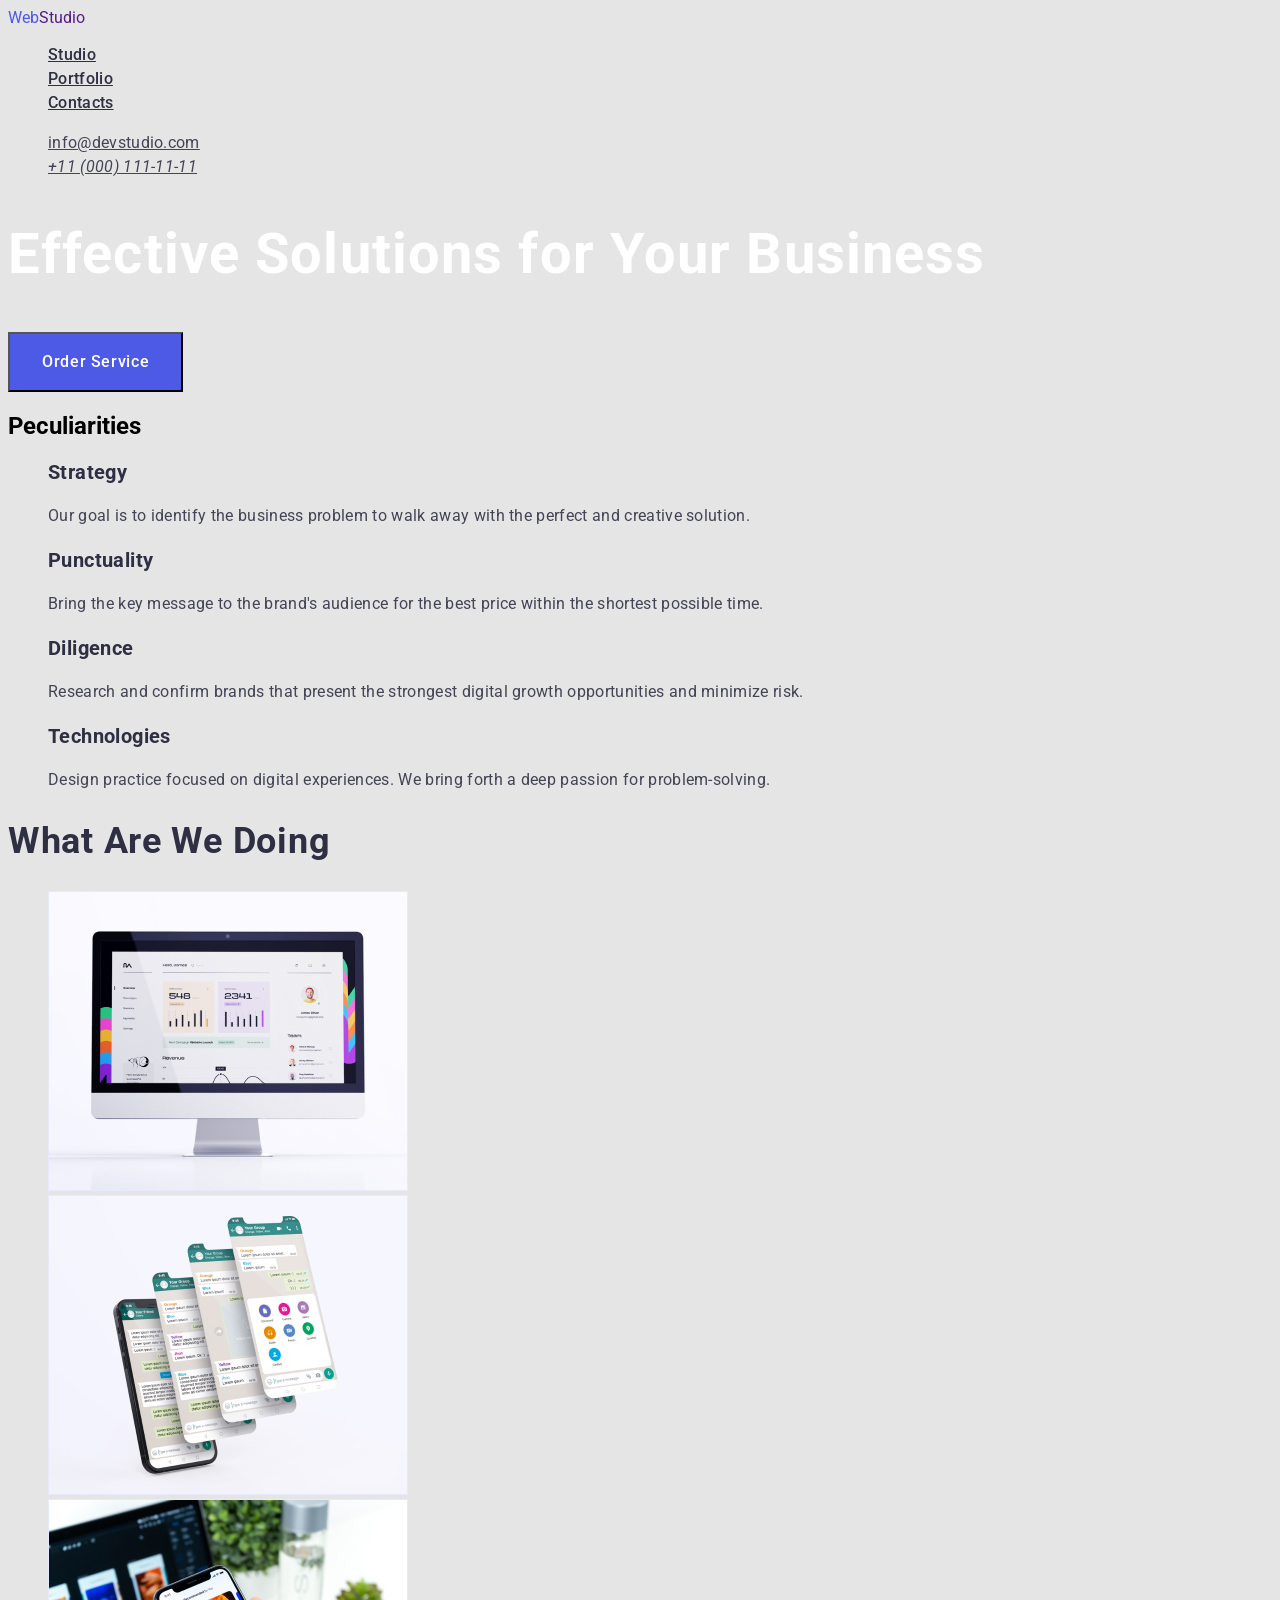
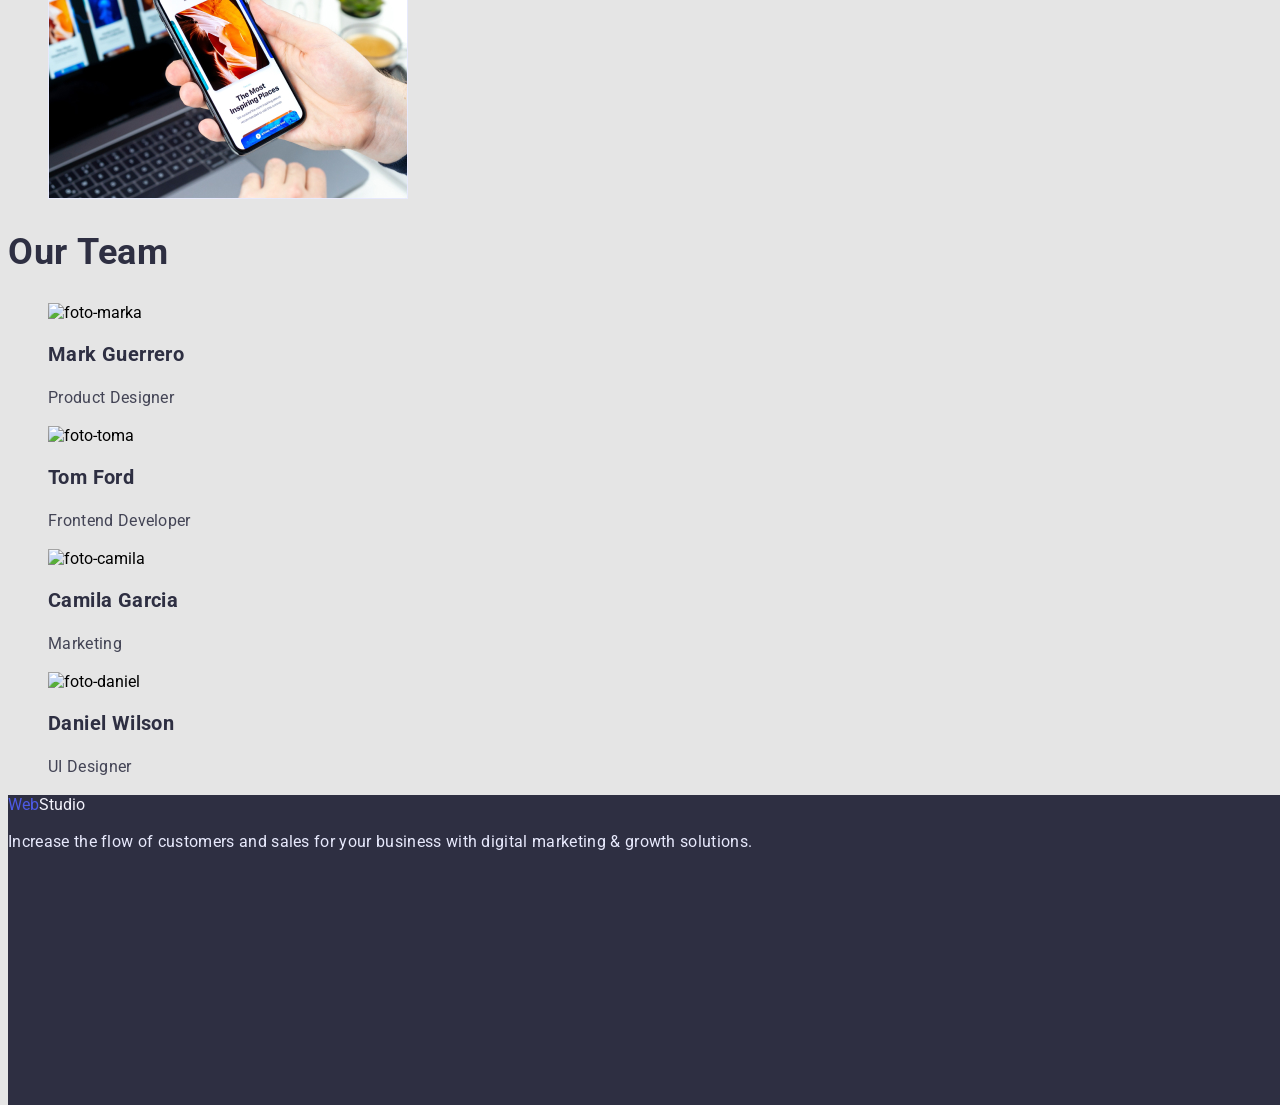
==== index.html @ e4cb4fcd "Update index.html" ====
<!DOCTYPE html>
<html lang="en">
<head>
    <meta charset="UTF-8">
    <meta http-equiv="X-UA-Compatible" content="IE=edge">
    <meta name="viewport" content="width=device-width, initial-scale=1.0">
    <title>WebStudio</title>
    <link rel="preconnect" href="https://fonts.googleapis.com">
<link rel="preconnect" href="https://fonts.gstatic.com" crossorigin>
<link href="https://fonts.googleapis.com/css2?family=Raleway:wght@800&family=Roboto:wght@400;500;700;900&display=swap"
 rel="stylesheet">

<link rel="stylesheet" href="./css/styles.css">
</head>
<body>
  <header class="header">
    <nav class="header-novigation">
        <!--Logo-->
    <a class="header-logo" href="./index.html"></a>
    <a href=""class="heder-logo link"><span class="logo-accent">Web</span>Studio</a>
    <ul class="header-list list">
        <li><a class="header-link" href="">Studio</a></li>
        <li><a class="header-link" href="./portfolio.html">Portfolio</a></li>
        <li><a class="header-link" href="">Contacts</a></li>
    </ul>
    </nav>
    <!--contacts-->
    <address>
    <ul class="header-contacts list">
        <li><a class="header-adress" href="mailto:info@devstudio.com">info@devstudio.com</a></li>
        <li><a class="header-tel" href="tel:+110001111111">+11 (000) 111-11-11</a></li>
    </ul>
</address>
  </header> 
  
  <main>
  <!--sections 1-->

  <section>
    <h1 class="commercial">Effective Solutions for Your Business</h1>
    <button class="btn" type="button">Order Service</button>

    </section>

<!--section 2-->
<section>
   <h2>Peculiarities</h2>
    
        <ul class="peculiarities-list list">
            <li class="peculiarities-item">
                
            <h3 class="peculiarities-subtitle subtitle">Strategy</h3> 
            <p class="peculiarities-text text">Our goal is to identify the business
                problem to walk away with the perfect and creative solution. </p> 
             </li>
             <li class="peculiarities-item">
                <h3 class="peculiarities-subtitle subtitle">Punctuality</h3>
                <p class="peculiarities-text text">Bring the key message to the brand's audience for the best price within the shortest possible time.</p>
             </li>
             <li class="peculiarities-item">
                <h3 class="peculiarities-subtitle subtitle">Diligence</h3>
                <p class="peculiarities-text text">Research and confirm brands that present the strongest digital growth opportunities and minimize risk.</p>
             </li>
             <li class="peculiarities-item">
                <h3 class="peculiarities-subtitle subtitle">Technologies</h3>
                <p class="peculiarities-text text">Design practice focused on digital experiences. We bring forth a deep passion for problem-solving.</p>
             </li>
        
        </ul>
</section>

<!--section 3-->

<section class="boing">
    <h2 class="boing-subtitle name">What are we doing</h2>
    <ul class="boing-list list">
        <li class="boind-item">
            <img src="./images/img_1.jpg" alt="noutbuk"width="360">
        </li>
        <li class="boind-item">
            <img src="./images/img_2.jpg" alt="telefone"width="360">
        </li>
        <li class="boind-item">
            <img src="./images/img_3.jpg" alt="technics"width="360">
        </li>
    </ul>
</section>

<!--section 4-->

<section class="team">
    <h2 class="team-subtitle name">Our Team</h2>
    <ul class="team-list list">
        <li class="team-item">
            <img class="team-foto" src="./images/img_4.jpg" alt="foto-marka"width="264">
            <h3 class="team-surname subtitle">Mark Guerrero</h3>
            <p class="team-text text">Product Designer</p>
        </li>
        <li class="team-item">
            <img class="team-foto" src="./images/img_5.jpg" alt="foto-toma"width="264">
            <h3 class="team-surname subtitle">Tom Ford</h3>
            <p class="team-text text">Frontend Developer</p>
        </li>
        <li class="team-item">
            <img class="team-foto" src="./images/img_6.jpg" alt="foto-camila"width="264">
            <h3 class="team-surname subtitle">Camila Garcia</h3>
            <p class="team-text text">Marketing</p>
        </li>
        <li class="team-item">
            <img class="team-foto" src="./images/img_7.jpg" alt="foto-daniel"width="264">
            <h3 class="team-surname subtitle">Daniel Wilson</h3>
            <p class="team-text text">UI Designer</p>
        </li>
    </ul>
</section>

</main>

<footer class="footer">

    <a class="footer-logo" href="./index.html"></a>
        <a href=""class="footer-logo link"><span class="logo-accent">Web</span>Studio</a>
    <p class="footer-text text">Increase the flow of customers and sales for your business with digital marketing & growth solutions.
    </p>

</footer>
</body>
</html>
---- css/styles.css ----
:root{
    --main-subtitle-color: #2E2F42;
    --main-btn-color:#ffffff;
    --main-text-color:#434455;
}

body {
  font-family: "Raleway", sans-serif;
  font-family: "Roboto", sans-serif;
  background: #E5E5E5;
}
.text{
    font-size: 16px;
    line-height: 1.5;
    /* or 150% */
    letter-spacing: 0.02em;
}
.subtitle{
    font-size: 20px;
    line-height: 1.2;
    letter-spacing: 0.02em;
}
.name{
    font-size: 36px;
    line-height: 1.11;
    letter-spacing: 0.02em;
    text-transform: capitalize;  
}

/*----------------------------------------------------------HEADER-------------*/
.header {
}
.header-novigation {
}

.header-logo {
display: flex;
flex-direction: row;
align-items: flex-start;
padding: 0px;
}
.header-logo{
    color: #2E2F42;
}
.logo-accent{
    color: #4D5AE5;
}
.link{
    text-decoration: none;
}



.header-list .header-link 
{
    font-weight: 500;
    font-size: 16px;
    line-height: 1.5;
    /* identical to box height, or 150% */
    letter-spacing: 0.02em;
    /* NAVY BLUE */
    color: #2E2F42;
}
.header-list .header-link:hover,
.header-list .header-link:focus {color:#404BBF;}
.list{
    list-style: none;
}

.header-contacts {
}

.header-adress {
font-family: 'Roboto';
font-style: normal;
font-weight: 400;
font-size: 16px;
line-height: 1.5;
/* identical to box height, or 150% */
letter-spacing: 0.02em;
/* SLATE */
color: #434455;
}
.header-adress:is(:hover,:focus)
{
    color: #404BBF;
}

.header-tel {
font-weight: 400;
font-size: 16px;
line-height: 1.5;
/* identical to box height, or 150% */
letter-spacing: 0.02em;
/* SLATE */
color: #434455;
}
/*--------------------------------COMMERCIAL------------------------------*/
.commercial {

font-size: 56px;
line-height: 1.07;
/* or 107% */

letter-spacing: 0.02em;
color:#ffffff;
}


.btn {
    display: flex;
    flex-direction: row;
    align-items: flex-start;
    padding: 16px 32px;
    gap: 10px;
    
   

background: #4D5AE5;

font-family: 'Roboto';
font-style: normal;
font-weight: 500;
font-size: 16px;
line-height: 24px;
/* identical to box height, or 150% */

display: flex;
align-items: center;
letter-spacing: 0.04em;

color:var(--main-btn-color);
}
.btn:is(:hover,:focus)
{
    background: #404BBF;
}

.btn {
    cursor:pointer
}   



/*------------------------------PECULISRITIES--------------------*/
.peculiarities-list {
}
.peculiarities-item {
    
}
.peculiarities-subtitle {
color:var(--main-subtitle-color);
}

.peculiarities-text {
color:var(--main-text-color);
}
/*------------------------------------------BOING-----------------------*/
.boing{

}

.boing-subtitle {
color:var(--main-subtitle-color);
}

.boing-list {
}
.boind-item {
}
/*--------------------------------------------------TEAM---------------------------*/
.team{

}
.team-subtitle {
color:var(--main-subtitle-color);
}

.team-list {
}
.team-item {
}

.team-foto {
}

.team-surname {
color:var(--main-subtitle-color);
}

.team-text {
color:var(--main-text-color);
}
/*---------------------------------------------------FOOTER-----------------------*/
.footer {
position: absolute;
width: 1440px;
height: 310px;
background-color: #2E2F42;
}

.footer-logo {
display: flex;
flex-direction: row;
align-items: flex-start;
padding: 0px;
}
.footer-text {
    color:#E7E9FC;
}
.footer-logo{
    color: #F4F4FD; 
}
.logo-accent{
    color: #4D5AE5;  
}
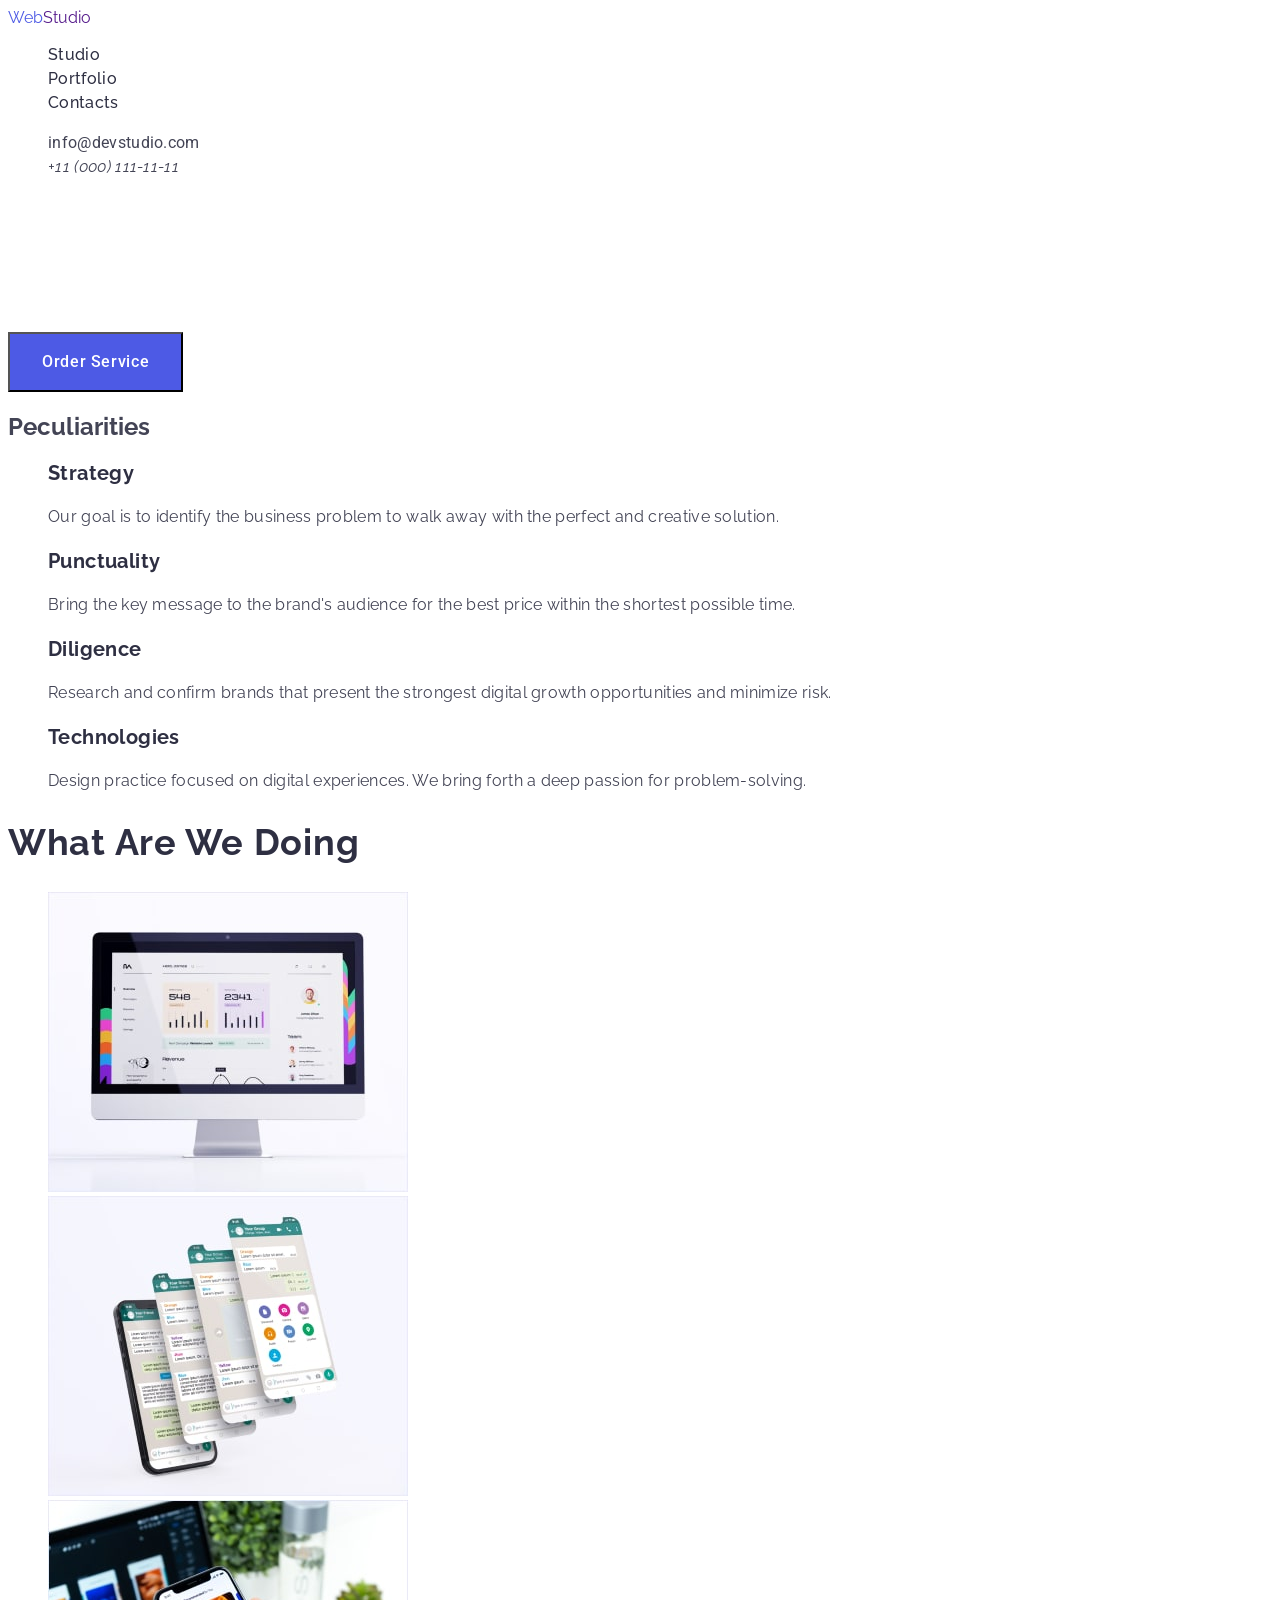
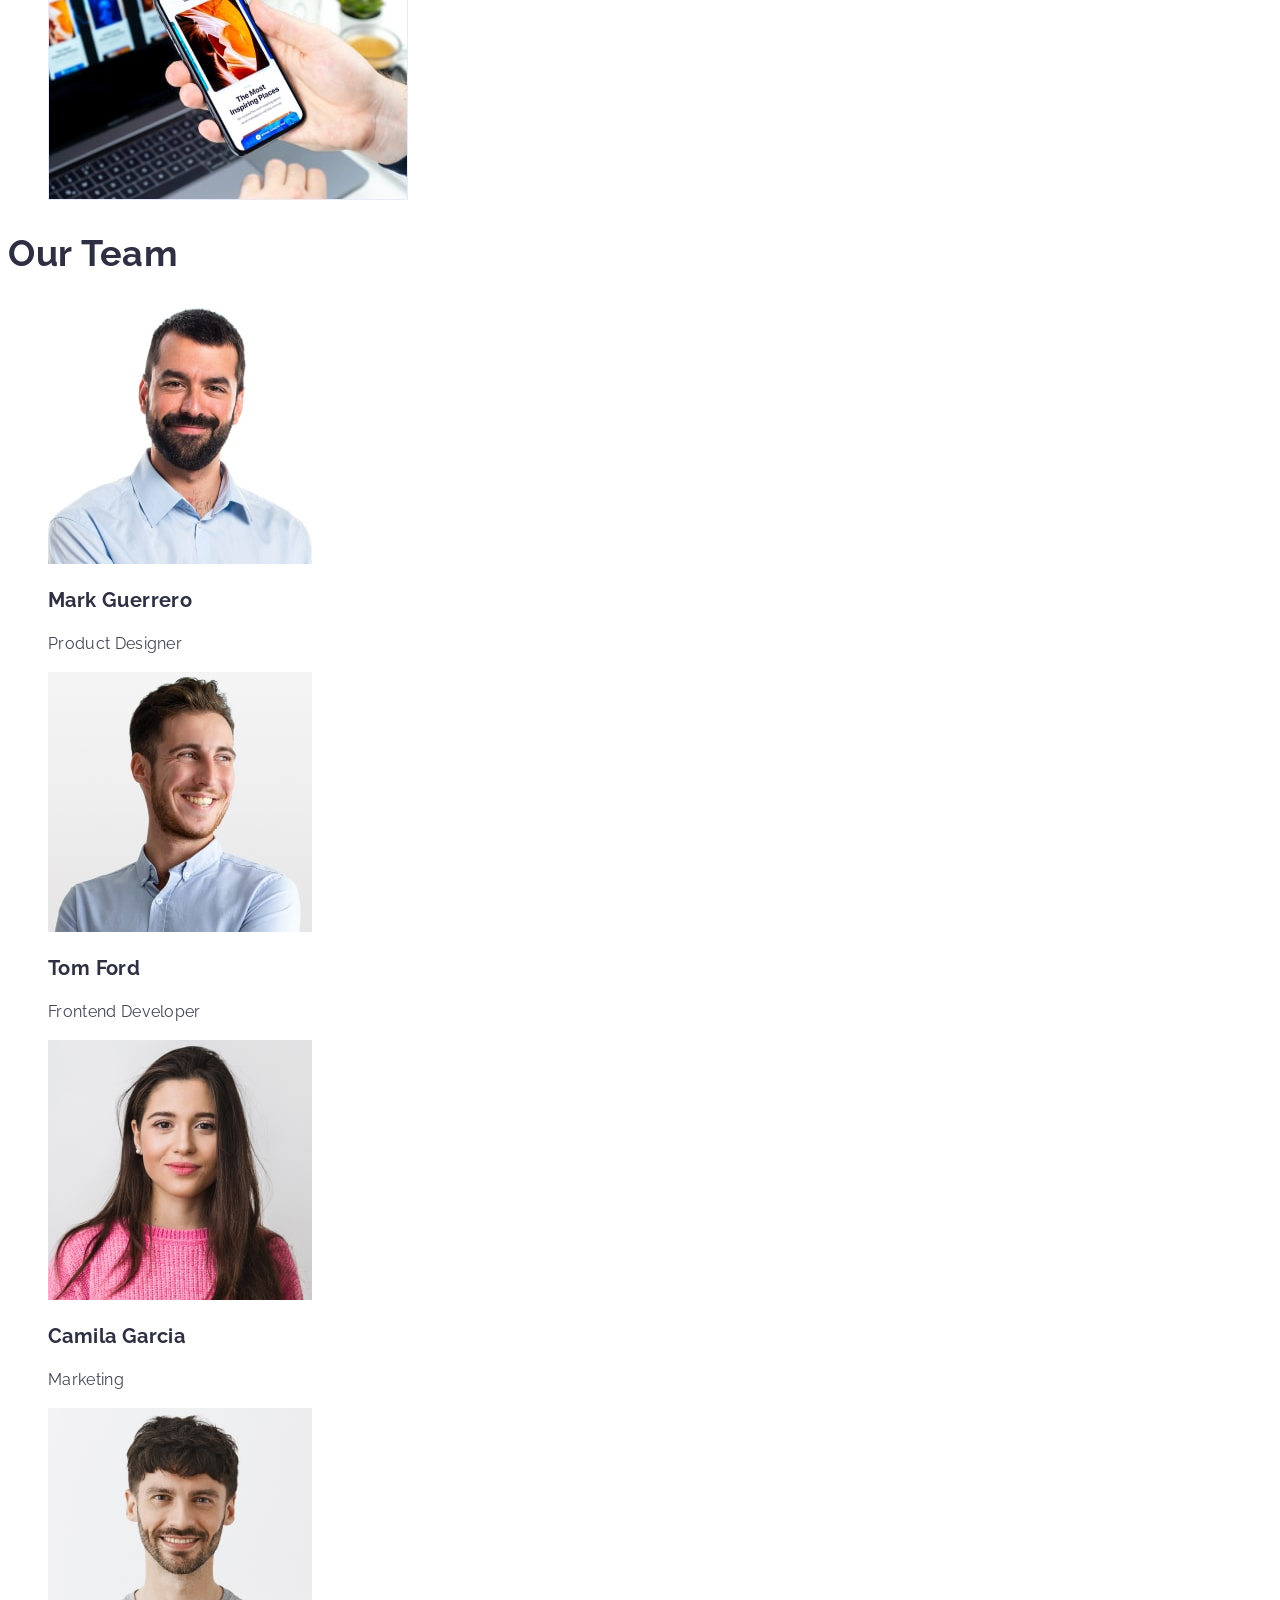
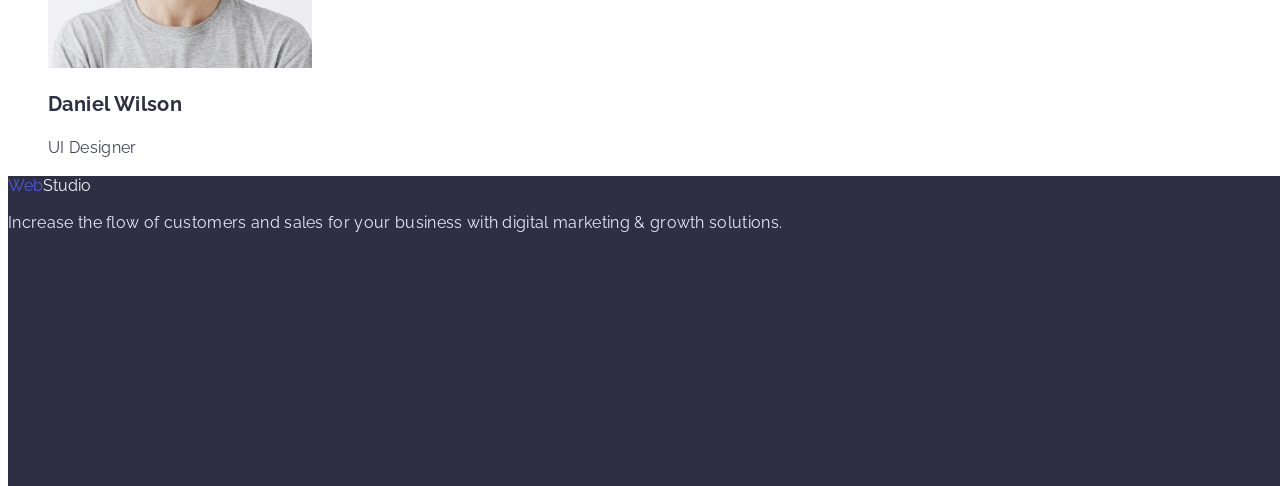
==== commit 16efbef9: "оптимизация" ====
--- a/index.html
+++ b/index.html
@@ -16,19 +16,18 @@
   <header class="header">
     <nav class="header-novigation">
         <!--Logo-->
-    <a class="header-logo" href="./index.html"></a>
     <a href=""class="heder-logo link"><span class="logo-accent">Web</span>Studio</a>
     <ul class="header-list list">
-        <li><a class="header-link" href="">Studio</a></li>
-        <li><a class="header-link" href="./portfolio.html">Portfolio</a></li>
-        <li><a class="header-link" href="">Contacts</a></li>
+        <li><a class="header-link link" href="">Studio</a></li>
+        <li><a class="header-link link" href="./portfolio.html">Portfolio</a></li>
+        <li><a class="header-link link" href="">Contacts</a></li>
     </ul>
     </nav>
     <!--contacts-->
     <address>
     <ul class="header-contacts list">
-        <li><a class="header-adress" href="mailto:info@devstudio.com">info@devstudio.com</a></li>
-        <li><a class="header-tel" href="tel:+110001111111">+11 (000) 111-11-11</a></li>
+        <li><a class="header-adress link" href="mailto:info@devstudio.com">info@devstudio.com</a></li>
+        <li><a class="header-tel link" href="tel:+110001111111">+11 (000) 111-11-11</a></li>
     </ul>
 </address>
   </header> 
@@ -117,8 +116,6 @@
 </main>
 
 <footer class="footer">
-
-    <a class="footer-logo" href="./index.html"></a>
         <a href=""class="footer-logo link"><span class="logo-accent">Web</span>Studio</a>
     <p class="footer-text text">Increase the flow of customers and sales for your business with digital marketing & growth solutions.
     </p>
--- a/css/styles.css
+++ b/css/styles.css
@@ -6,9 +6,10 @@
 }
 
 body {
-  font-family: "Raleway", sans-serif;
-  font-family: "Roboto", sans-serif;
-  background: #E5E5E5;
+  font-family: "Raleway","Roboto", sans-serif;
+  background: #ffffff;
+  color: #434455;
+  font-size: 16px;
 }
 .text{
     font-size: 16px;
@@ -35,6 +36,10 @@
 }
 
 .header-logo {
+font-weight: 800;
+font-size: 18px;
+line-height: 13.3;
+/* identical to box height, or 133% */
 display: flex;
 flex-direction: row;
 align-items: flex-start;
@@ -115,7 +120,6 @@
     padding: 16px 32px;
     gap: 10px;
     
-   
 
 background: #4D5AE5;
 
@@ -123,7 +127,7 @@
 font-style: normal;
 font-weight: 500;
 font-size: 16px;
-line-height: 24px;
+line-height: 1.5;
 /* identical to box height, or 150% */
 
 display: flex;
@@ -215,3 +219,46 @@
 .logo-accent{
     color: #4D5AE5;  
 }
+/*----------------------------------------Portfolio----------------------*/
+
+.gallery-filter {
+}
+.list {
+}
+.filter-item{
+
+}
+.filter-btn {
+    display: flex;
+    flex-direction: row;
+    padding: 12px 24px;
+    background: #F4F4FD;
+    
+    
+    font-size: 16px;
+    line-height: 1.5;
+    /* identical to box height, or 150% */
+    
+    display: flex;
+    align-items: center;
+    text-align: center;
+    letter-spacing: 0.04em;
+    
+    /* IRIS */
+    color: #4D5AE5; 
+}
+.is-active {
+    background: #404BBF;
+    color: #FFFFFF;
+}
+
+.gallery-list {
+}
+.gallery-item {
+}
+.gallery-subtitle {
+color: var(--main-subtitle-color);
+}
+.gallery-text {
+color: var(--main-text-color);
+}
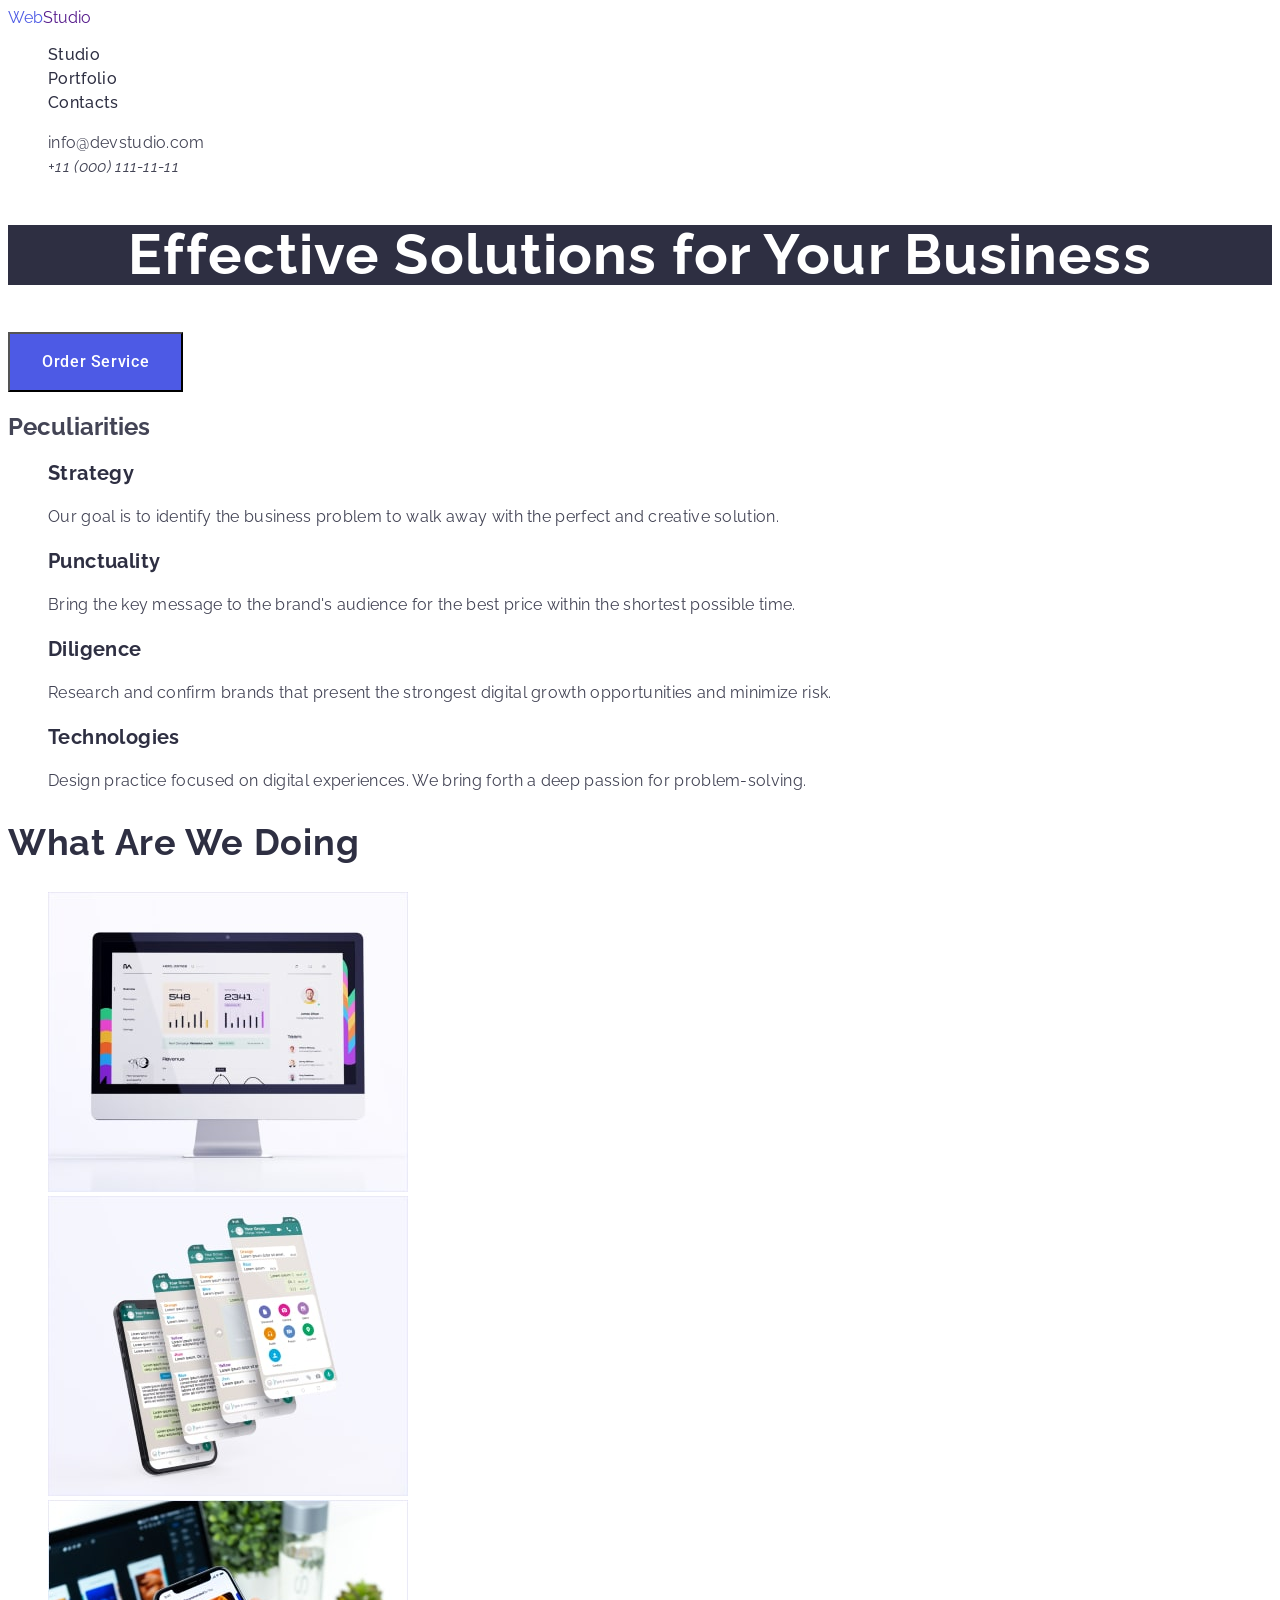
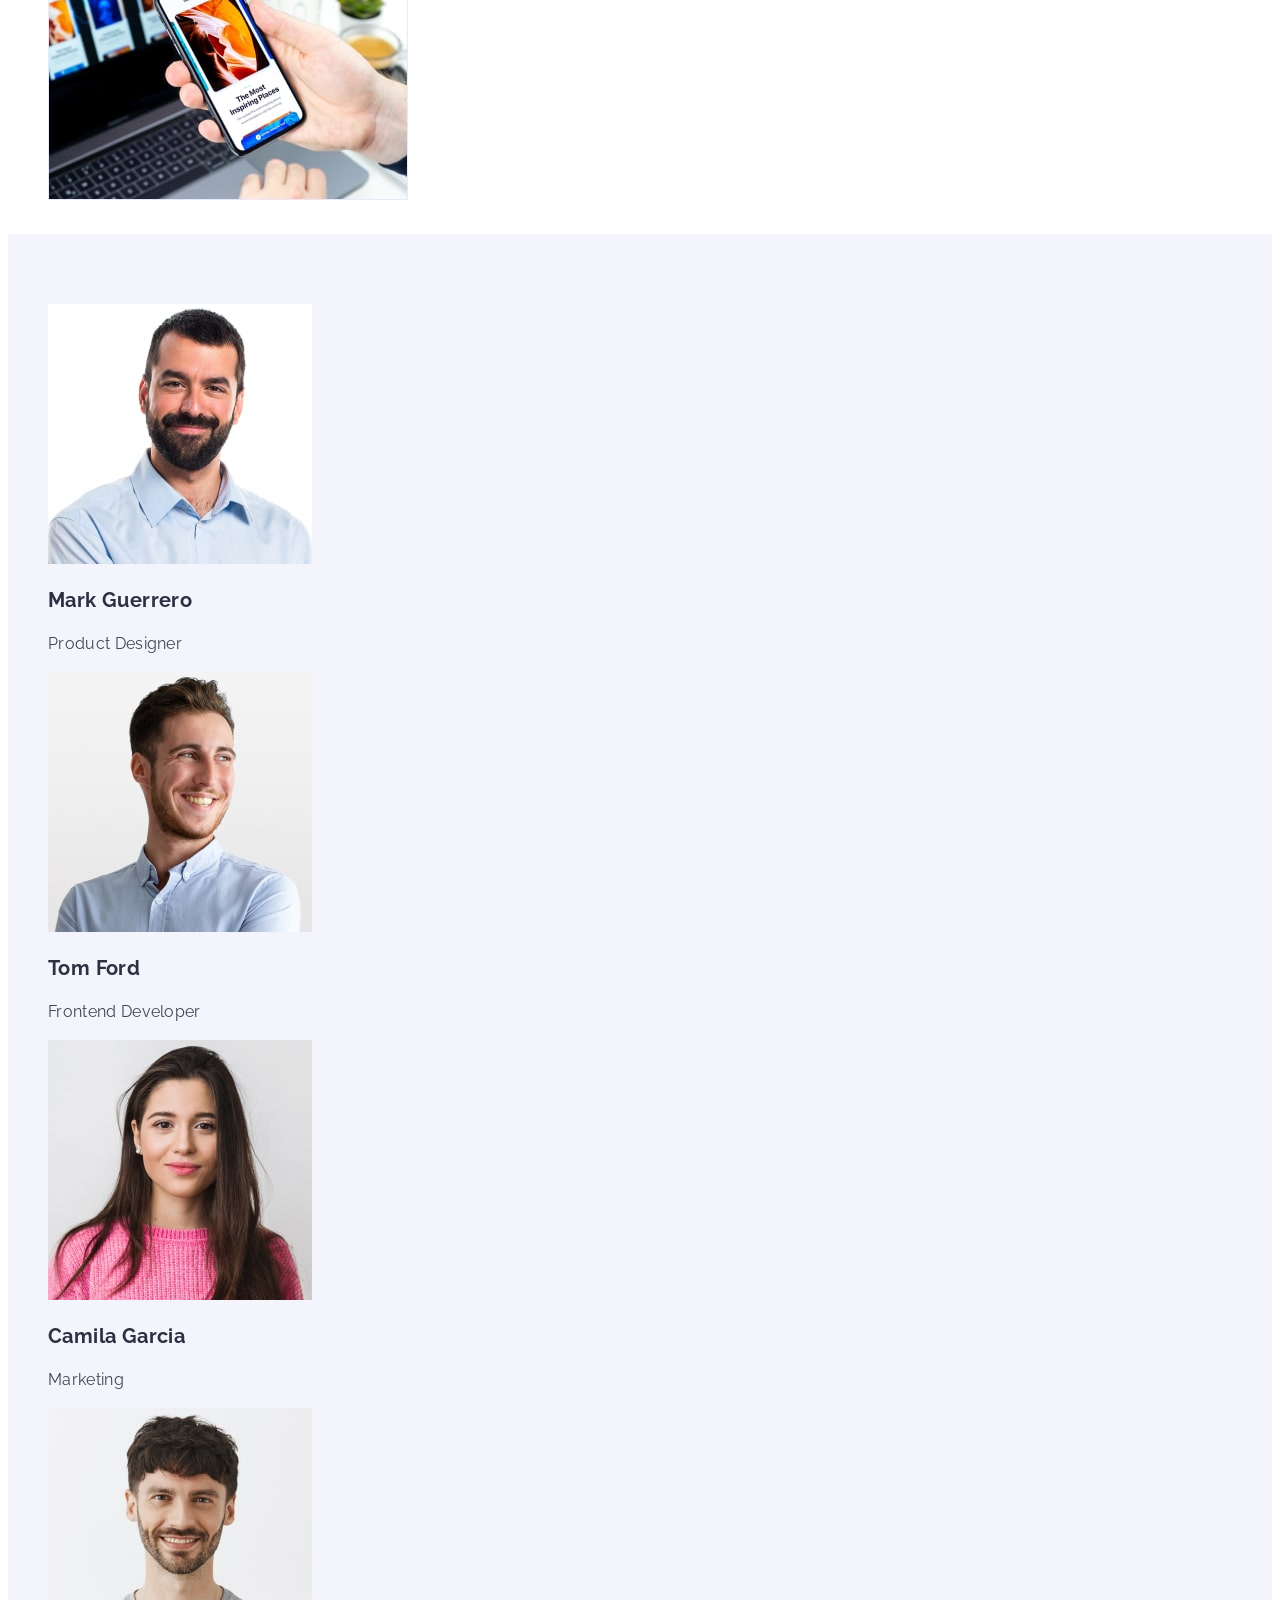
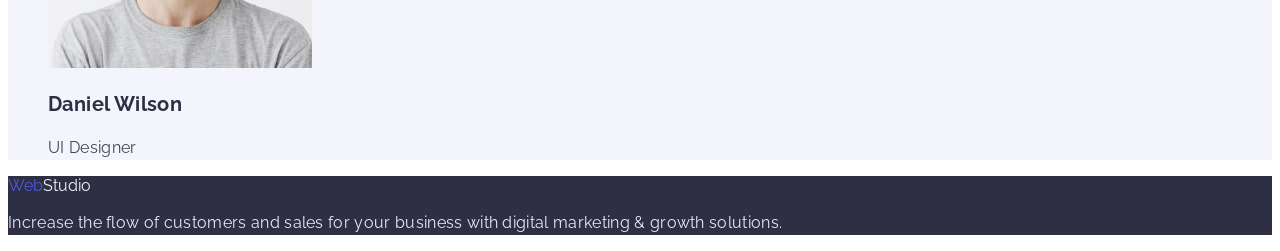
==== commit 4341c5bd: "color" ====
--- a/index.html
+++ b/index.html
@@ -17,7 +17,7 @@
     <nav class="header-novigation">
         <!--Logo-->
     <a href=""class="heder-logo link"><span class="logo-accent">Web</span>Studio</a>
-    <ul class="header-list list">
+    <ul class="header-list list ">
         <li><a class="header-link link" href="">Studio</a></li>
         <li><a class="header-link link" href="./portfolio.html">Portfolio</a></li>
         <li><a class="header-link link" href="">Contacts</a></li>
@@ -119,6 +119,7 @@
         <a href=""class="footer-logo link"><span class="logo-accent">Web</span>Studio</a>
     <p class="footer-text text">Increase the flow of customers and sales for your business with digital marketing & growth solutions.
     </p>
+    
 
 </footer>
 </body>
--- a/css/styles.css
+++ b/css/styles.css
@@ -3,6 +3,13 @@
     --main-subtitle-color: #2E2F42;
     --main-btn-color:#ffffff;
     --main-text-color:#434455;
+    --main-background-color:#2E2F42;
+    --main-accent-color:#4D5AE5;
+    --main-focus-color:#404BBF;
+    --main-advertising-color:#ffffff;
+    --second-logo-color:#F4F4FD;
+    --second-text-color:#E7E9FC;
+
 }
 
 body {
@@ -46,10 +53,10 @@
 padding: 0px;
 }
 .header-logo{
-    color: #2E2F42;
+    color:var(--main-subtitle-color);
 }
 .logo-accent{
-    color: #4D5AE5;
+    color:var(--main-accent-color);
 }
 .link{
     text-decoration: none;
@@ -60,15 +67,17 @@
 .header-list .header-link 
 {
     font-weight: 500;
-    font-size: 16px;
     line-height: 1.5;
     /* identical to box height, or 150% */
     letter-spacing: 0.02em;
     /* NAVY BLUE */
-    color: #2E2F42;
+    color:var(--main-subtitle-color);
 }
 .header-list .header-link:hover,
-.header-list .header-link:focus {color:#404BBF;}
+.header-list .header-link:focus 
+{
+    color:var( --main-focus-color);
+}
 .list{
     list-style: none;
 }
@@ -77,65 +86,54 @@
 }
 
 .header-adress {
-font-family: 'Roboto';
 font-style: normal;
-font-weight: 400;
-font-size: 16px;
 line-height: 1.5;
 /* identical to box height, or 150% */
 letter-spacing: 0.02em;
 /* SLATE */
-color: #434455;
+color:var(--main-text-color);
 }
 .header-adress:is(:hover,:focus)
 {
-    color: #404BBF;
+    color:var( --main-focus-color);
 }
 
 .header-tel {
 font-weight: 400;
-font-size: 16px;
 line-height: 1.5;
 /* identical to box height, or 150% */
 letter-spacing: 0.02em;
 /* SLATE */
-color: #434455;
+color:var(--main-text-color);
 }
 /*--------------------------------COMMERCIAL------------------------------*/
 .commercial {
-
-font-size: 56px;
-line-height: 1.07;
-/* or 107% */
-
-letter-spacing: 0.02em;
-color:#ffffff;
+    font-style: normal;
+    font-weight: 700;
+    font-size: 56px;
+    line-height: 1.07;
+    /* or 107% */
+    text-align: center;
+    letter-spacing: 0.02em;
+ 
+   
+    background-color : var(--main-background-color);
+    color: #ffffff;
 }
 
 
 .btn {
-    display: flex;
-    flex-direction: row;
-    align-items: flex-start;
-    padding: 16px 32px;
-    gap: 10px;
-    
-
-background: #4D5AE5;
-
-font-family: 'Roboto';
-font-style: normal;
-font-weight: 500;
-font-size: 16px;
-line-height: 1.5;
-/* identical to box height, or 150% */
-
-display: flex;
-align-items: center;
-letter-spacing: 0.04em;
-
-color:var(--main-btn-color);
-}
+    padding: 16px 32px;   
+    background: #4D5AE5;
+
+    font-family: 'Roboto',sans-serif;
+    font-weight: 500;
+    font-size: 16px;
+    line-height: 1.5;
+    /* identical to box height, or 150% */
+    letter-spacing: 0.04em;
+    color:var(--main-btn-color);
+    }
 .btn:is(:hover,:focus)
 {
     background: #404BBF;
@@ -175,10 +173,10 @@
 }
 /*--------------------------------------------------TEAM---------------------------*/
 .team{
-
+    background: #F4F4FD;
 }
 .team-subtitle {
-color:var(--main-subtitle-color);
+color:#F4F4FD;
 }
 
 .team-list {
@@ -198,10 +196,7 @@
 }
 /*---------------------------------------------------FOOTER-----------------------*/
 .footer {
-position: absolute;
-width: 1440px;
-height: 310px;
-background-color: #2E2F42;
+background-color: var(--main-background-color);
 }
 
 .footer-logo {
@@ -211,13 +206,13 @@
 padding: 0px;
 }
 .footer-text {
-    color:#E7E9FC;
+    color:var(--second-text-color);
 }
 .footer-logo{
-    color: #F4F4FD; 
+    color:var(--second-logo-color); 
 }
 .logo-accent{
-    color: #4D5AE5;  
+    color:var( --main-accent-color);  
 }
 /*----------------------------------------Portfolio----------------------*/
 
@@ -248,8 +243,8 @@
     color: #4D5AE5; 
 }
 .is-active {
-    background: #404BBF;
-    color: #FFFFFF;
+    background:#404BBF;
+    color:var(--main-btn-color);
 }
 
 .gallery-list {
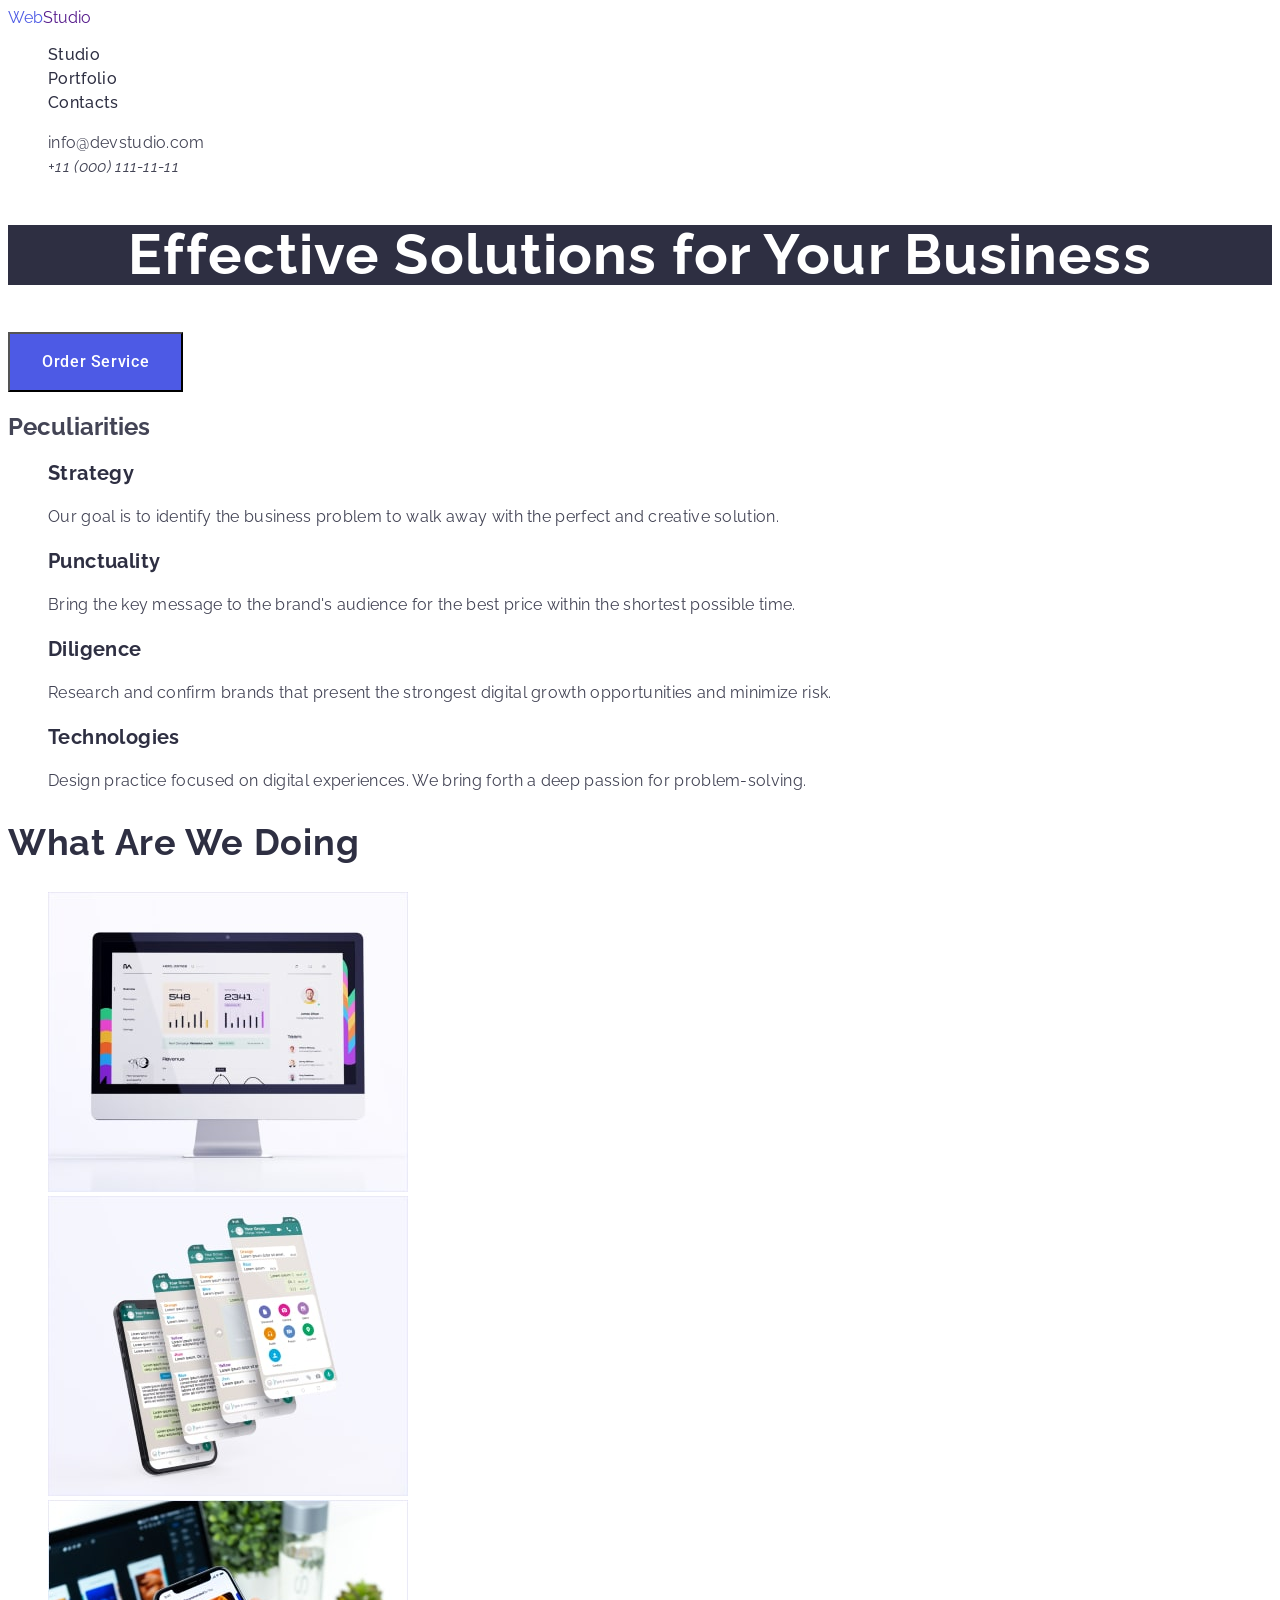
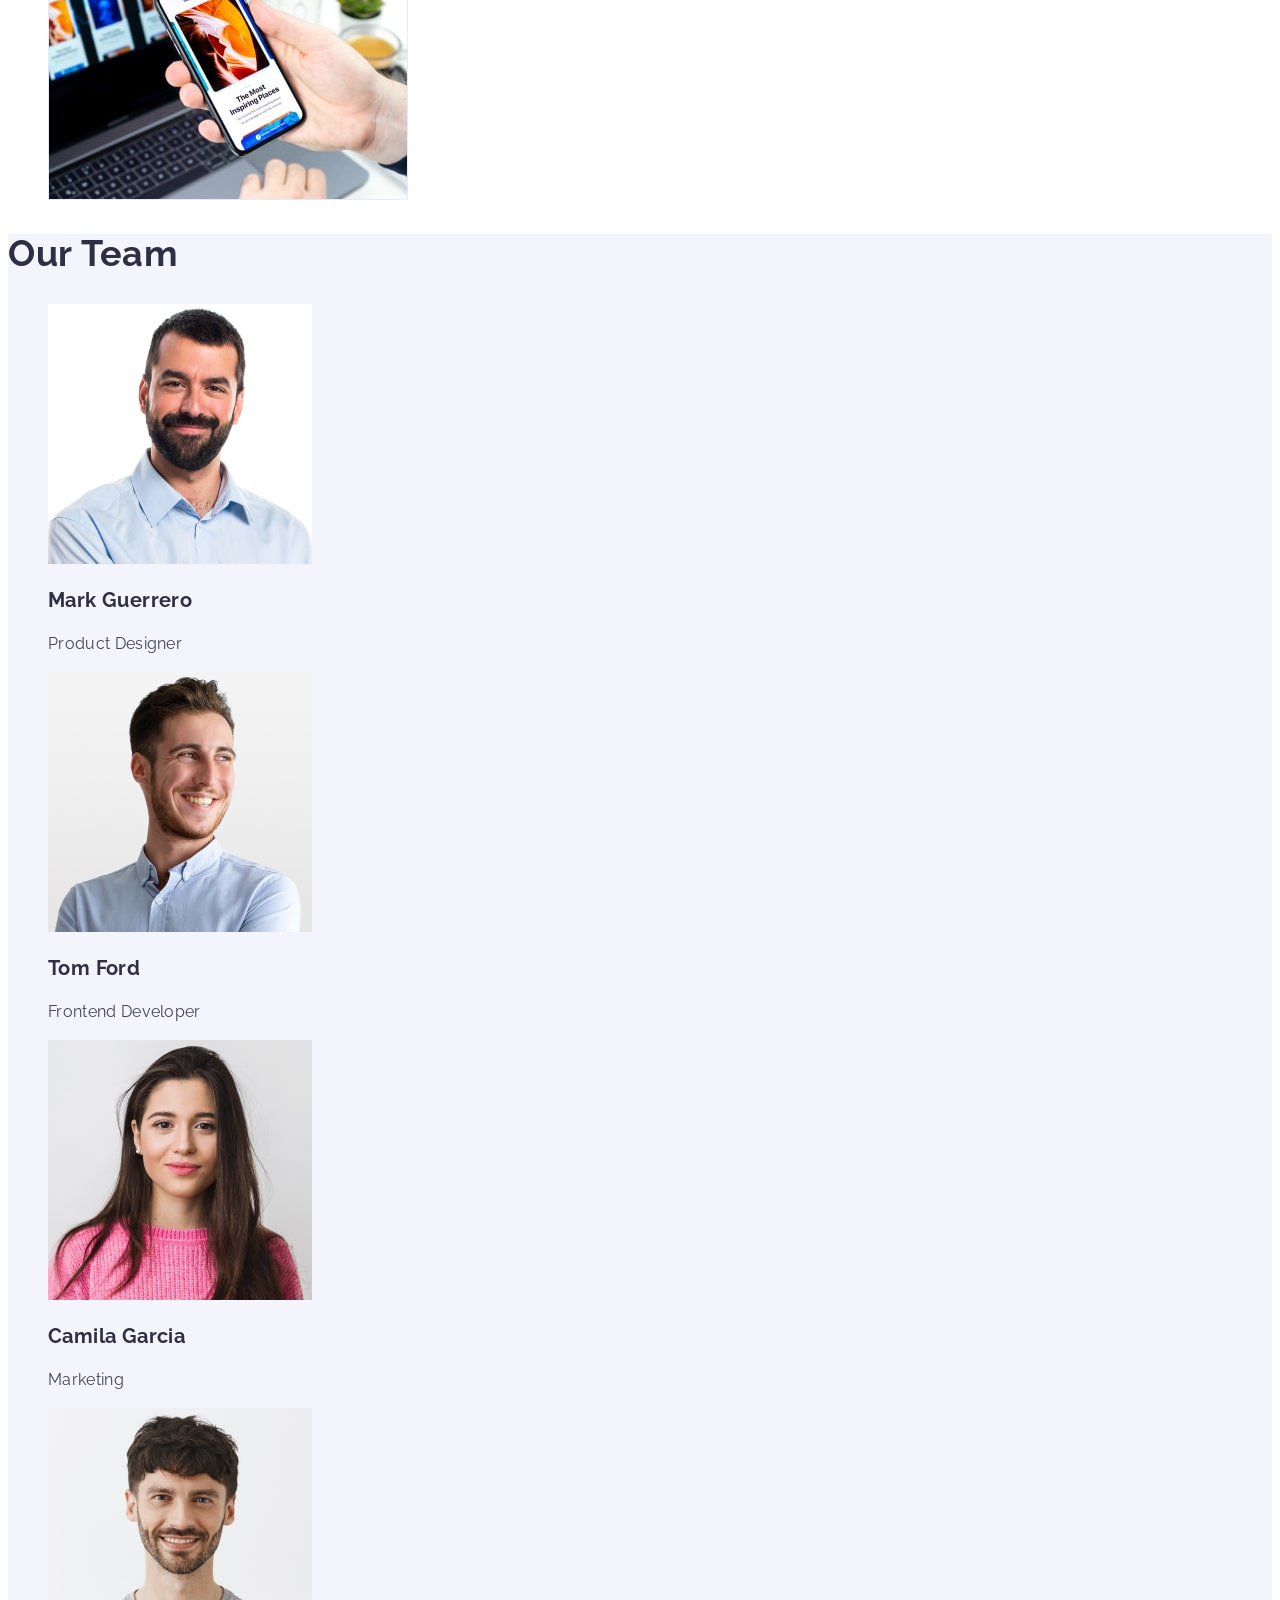
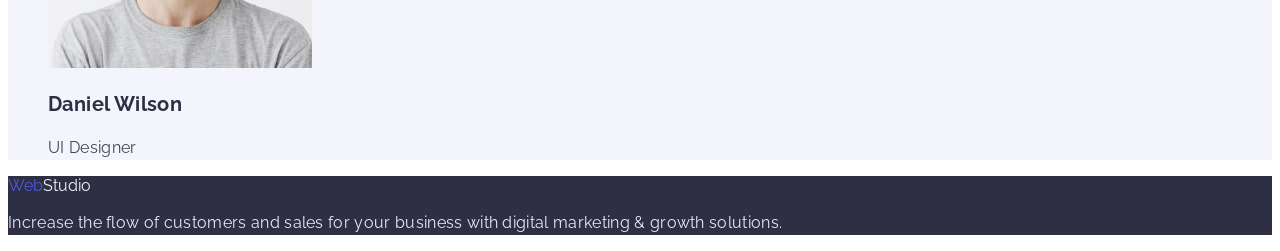
==== commit 5f07289c: "поставила пробелы" ====
--- a/index.html
+++ b/index.html
@@ -16,7 +16,7 @@
   <header class="header">
     <nav class="header-novigation">
         <!--Logo-->
-    <a href=""class="heder-logo link"><span class="logo-accent">Web</span>Studio</a>
+    <a href="" class="heder-logo link"><span class="logo-accent">Web</span>Studio</a>
     <ul class="header-list list ">
         <li><a class="header-link link" href="">Studio</a></li>
         <li><a class="header-link link" href="./portfolio.html">Portfolio</a></li>
@@ -74,13 +74,13 @@
     <h2 class="boing-subtitle name">What are we doing</h2>
     <ul class="boing-list list">
         <li class="boind-item">
-            <img src="./images/img_1.jpg" alt="noutbuk"width="360">
+            <img src="./images/img_1.jpg" alt="noutbuk" width="360">
         </li>
         <li class="boind-item">
-            <img src="./images/img_2.jpg" alt="telefone"width="360">
+            <img src="./images/img_2.jpg" alt="telefone" width="360">
         </li>
         <li class="boind-item">
-            <img src="./images/img_3.jpg" alt="technics"width="360">
+            <img src="./images/img_3.jpg" alt="technics" width="360">
         </li>
     </ul>
 </section>
@@ -91,22 +91,22 @@
     <h2 class="team-subtitle name">Our Team</h2>
     <ul class="team-list list">
         <li class="team-item">
-            <img class="team-foto" src="./images/img_4.jpg" alt="foto-marka"width="264">
+            <img class="team-foto" src="./images/img_4.jpg" alt="foto-marka" width="264">
             <h3 class="team-surname subtitle">Mark Guerrero</h3>
             <p class="team-text text">Product Designer</p>
         </li>
         <li class="team-item">
-            <img class="team-foto" src="./images/img_5.jpg" alt="foto-toma"width="264">
+            <img class="team-foto" src="./images/img_5.jpg" alt="foto-toma" width="264">
             <h3 class="team-surname subtitle">Tom Ford</h3>
             <p class="team-text text">Frontend Developer</p>
         </li>
         <li class="team-item">
-            <img class="team-foto" src="./images/img_6.jpg" alt="foto-camila"width="264">
+            <img class="team-foto" src="./images/img_6.jpg" alt="foto-camila" width="264">
             <h3 class="team-surname subtitle">Camila Garcia</h3>
             <p class="team-text text">Marketing</p>
         </li>
         <li class="team-item">
-            <img class="team-foto" src="./images/img_7.jpg" alt="foto-daniel"width="264">
+            <img class="team-foto" src="./images/img_7.jpg" alt="foto-daniel" width="264">
             <h3 class="team-surname subtitle">Daniel Wilson</h3>
             <p class="team-text text">UI Designer</p>
         </li>
@@ -116,7 +116,7 @@
 </main>
 
 <footer class="footer">
-        <a href=""class="footer-logo link"><span class="logo-accent">Web</span>Studio</a>
+        <a href="" class="footer-logo link"><span class="logo-accent">Web</span>Studio</a>
     <p class="footer-text text">Increase the flow of customers and sales for your business with digital marketing & growth solutions.
     </p>
     
--- a/css/styles.css
+++ b/css/styles.css
@@ -4,9 +4,10 @@
     --main-btn-color:#ffffff;
     --main-text-color:#434455;
     --main-background-color:#2E2F42;
+    --second-background-color: #F4F4FD;
     --main-accent-color:#4D5AE5;
     --main-focus-color:#404BBF;
-    --main-advertising-color:#ffffff;
+    --main-commercial-color: #ffffff;
     --second-logo-color:#F4F4FD;
     --second-text-color:#E7E9FC;
 
@@ -118,7 +119,7 @@
  
    
     background-color : var(--main-background-color);
-    color: #ffffff;
+    color:var(--main-commercial-color)
 }
 
 
@@ -173,10 +174,10 @@
 }
 /*--------------------------------------------------TEAM---------------------------*/
 .team{
-    background: #F4F4FD;
+    background:var( --second-background-color);
 }
 .team-subtitle {
-color:#F4F4FD;
+color:var(--main-subtitle-color);
 }
 
 .team-list {
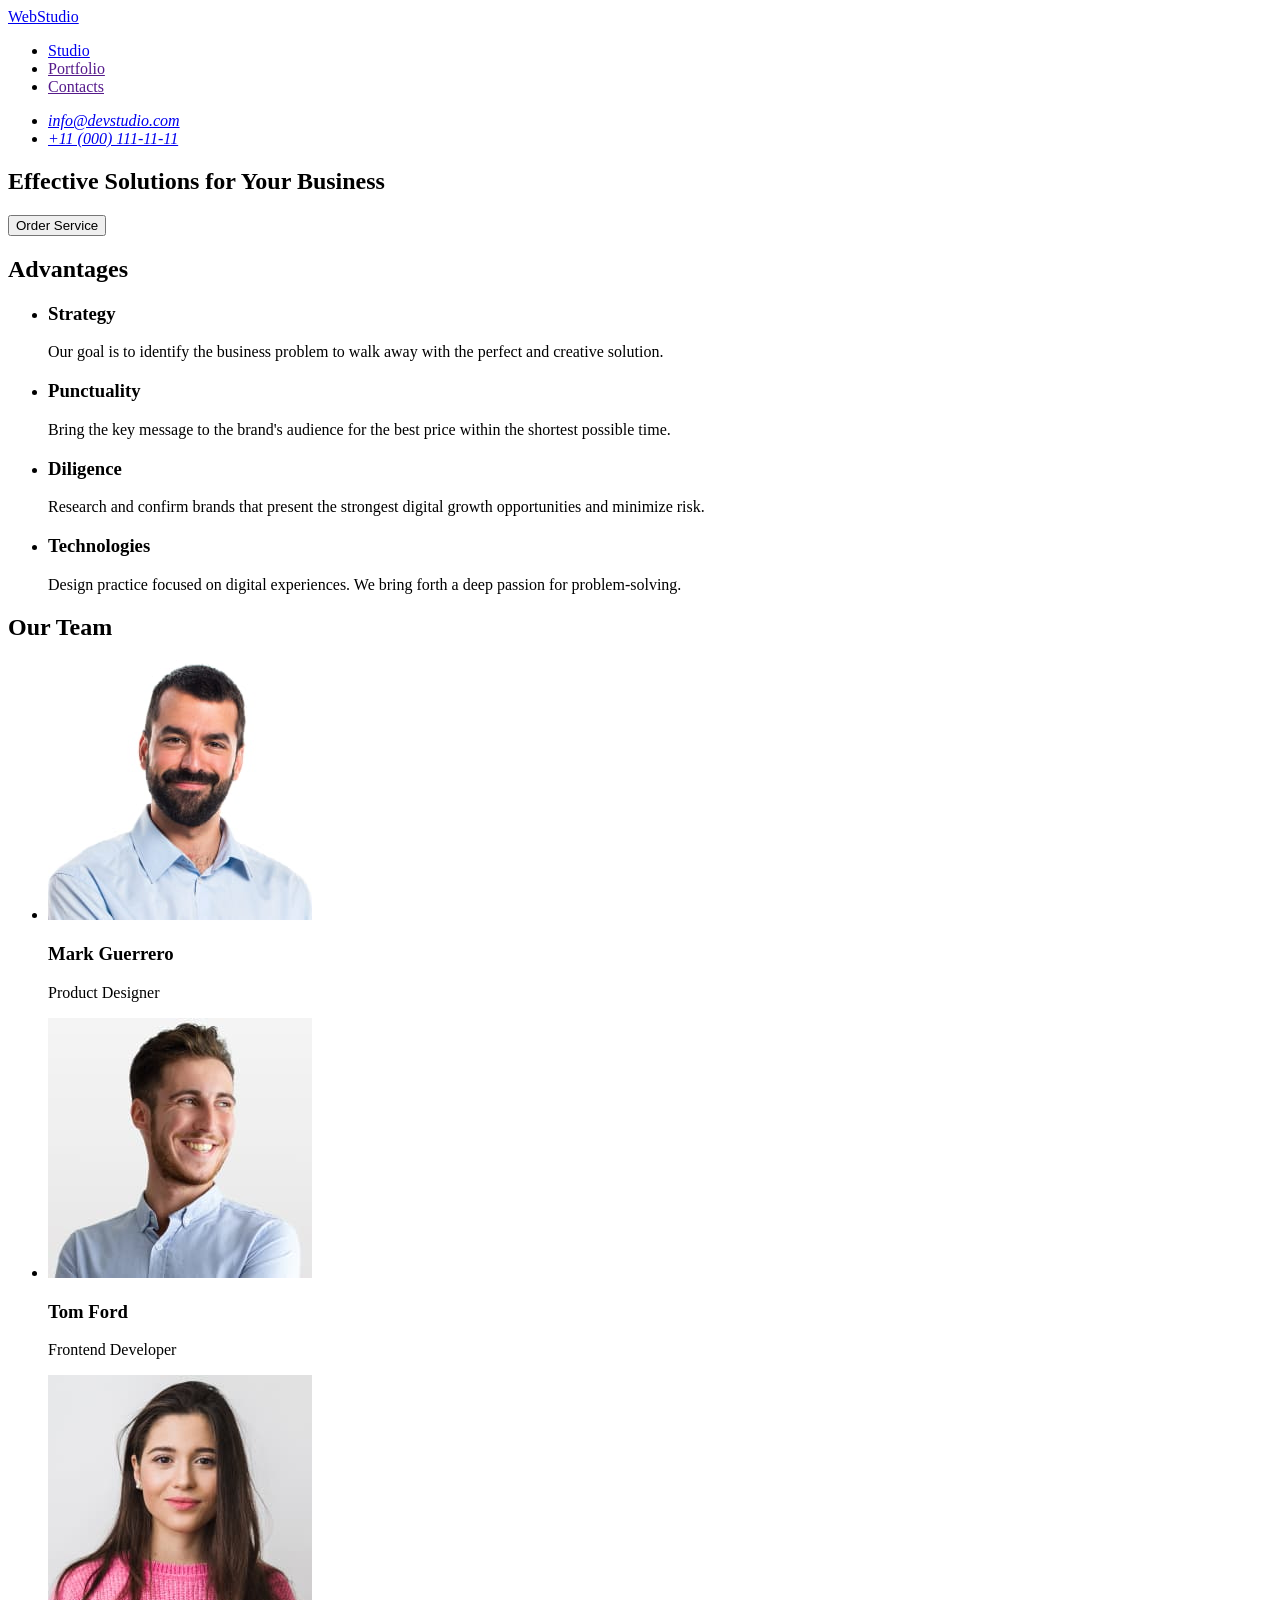
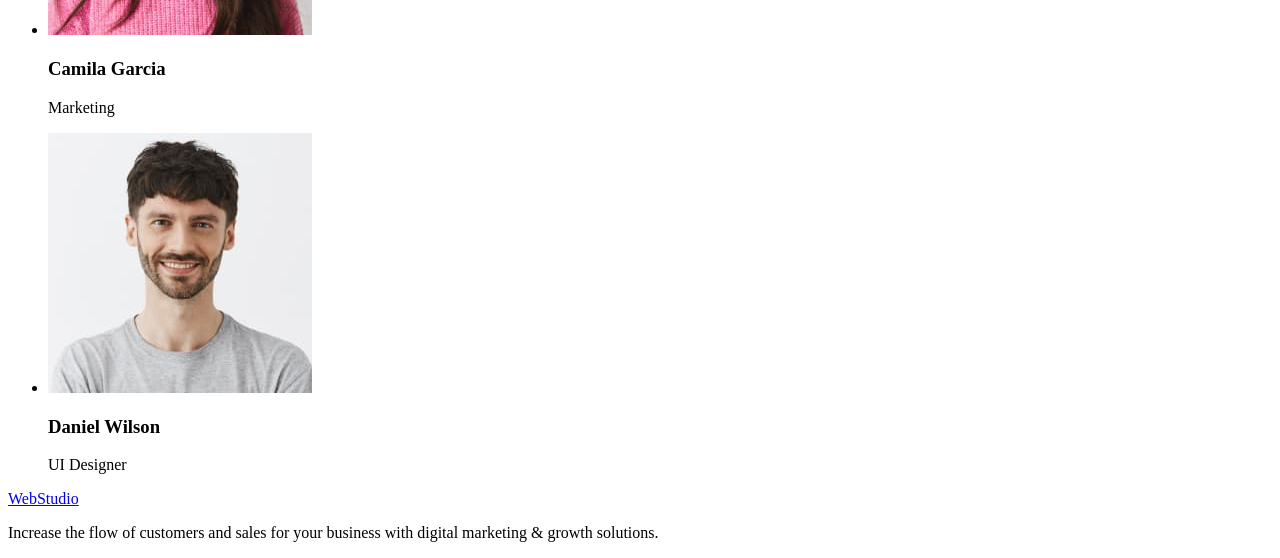
==== commit f23eb1ab: "Initial commit" ====
--- a/index.html
+++ b/index.html
@@ -1,126 +1,122 @@
 <!DOCTYPE html>
 <html lang="en">
-<head>
-    <meta charset="UTF-8">
-    <meta http-equiv="X-UA-Compatible" content="IE=edge">
-    <meta name="viewport" content="width=device-width, initial-scale=1.0">
+  <head>
+    <meta charset="UTF-8" />
+    <meta name="viewport" content="width=device-width, initial-scale=1.0" />
     <title>WebStudio</title>
-    <link rel="preconnect" href="https://fonts.googleapis.com">
-<link rel="preconnect" href="https://fonts.gstatic.com" crossorigin>
-<link href="https://fonts.googleapis.com/css2?family=Raleway:wght@800&family=Roboto:wght@400;500;700;900&display=swap"
- rel="stylesheet">
-
-<link rel="stylesheet" href="./css/styles.css">
-</head>
-<body>
-  <header class="header">
-    <nav class="header-novigation">
-        <!--Logo-->
-    <a href="" class="heder-logo link"><span class="logo-accent">Web</span>Studio</a>
-    <ul class="header-list list ">
-        <li><a class="header-link link" href="">Studio</a></li>
-        <li><a class="header-link link" href="./portfolio.html">Portfolio</a></li>
-        <li><a class="header-link link" href="">Contacts</a></li>
-    </ul>
-    </nav>
-    <!--contacts-->
-    <address>
-    <ul class="header-contacts list">
-        <li><a class="header-adress link" href="mailto:info@devstudio.com">info@devstudio.com</a></li>
-        <li><a class="header-tel link" href="tel:+110001111111">+11 (000) 111-11-11</a></li>
-    </ul>
-</address>
-  </header> 
-  
-  <main>
-  <!--sections 1-->
-
-  <section>
-    <h1 class="commercial">Effective Solutions for Your Business</h1>
-    <button class="btn" type="button">Order Service</button>
-
-    </section>
-
-<!--section 2-->
-<section>
-   <h2>Peculiarities</h2>
-    
-        <ul class="peculiarities-list list">
-            <li class="peculiarities-item">
-                
-            <h3 class="peculiarities-subtitle subtitle">Strategy</h3> 
-            <p class="peculiarities-text text">Our goal is to identify the business
-                problem to walk away with the perfect and creative solution. </p> 
-             </li>
-             <li class="peculiarities-item">
-                <h3 class="peculiarities-subtitle subtitle">Punctuality</h3>
-                <p class="peculiarities-text text">Bring the key message to the brand's audience for the best price within the shortest possible time.</p>
-             </li>
-             <li class="peculiarities-item">
-                <h3 class="peculiarities-subtitle subtitle">Diligence</h3>
-                <p class="peculiarities-text text">Research and confirm brands that present the strongest digital growth opportunities and minimize risk.</p>
-             </li>
-             <li class="peculiarities-item">
-                <h3 class="peculiarities-subtitle subtitle">Technologies</h3>
-                <p class="peculiarities-text text">Design practice focused on digital experiences. We bring forth a deep passion for problem-solving.</p>
-             </li>
-        
+  </head>
+  <body>
+    <!------------------------------------Header------------------------>
+    <header>
+      <nav>
+        <a href="./index.html">WebStudio</a>
+        <ul>
+          <li><a href="./index.html">Studio</a></li>
+          <li><a href="">Portfolio</a></li>
+          <li><a href="">Contacts</a></li>
         </ul>
-</section>
-
-<!--section 3-->
-
-<section class="boing">
-    <h2 class="boing-subtitle name">What are we doing</h2>
-    <ul class="boing-list list">
-        <li class="boind-item">
-            <img src="./images/img_1.jpg" alt="noutbuk" width="360">
-        </li>
-        <li class="boind-item">
-            <img src="./images/img_2.jpg" alt="telefone" width="360">
-        </li>
-        <li class="boind-item">
-            <img src="./images/img_3.jpg" alt="technics" width="360">
-        </li>
-    </ul>
-</section>
-
-<!--section 4-->
-
-<section class="team">
-    <h2 class="team-subtitle name">Our Team</h2>
-    <ul class="team-list list">
-        <li class="team-item">
-            <img class="team-foto" src="./images/img_4.jpg" alt="foto-marka" width="264">
-            <h3 class="team-surname subtitle">Mark Guerrero</h3>
-            <p class="team-text text">Product Designer</p>
-        </li>
-        <li class="team-item">
-            <img class="team-foto" src="./images/img_5.jpg" alt="foto-toma" width="264">
-            <h3 class="team-surname subtitle">Tom Ford</h3>
-            <p class="team-text text">Frontend Developer</p>
-        </li>
-        <li class="team-item">
-            <img class="team-foto" src="./images/img_6.jpg" alt="foto-camila" width="264">
-            <h3 class="team-surname subtitle">Camila Garcia</h3>
-            <p class="team-text text">Marketing</p>
-        </li>
-        <li class="team-item">
-            <img class="team-foto" src="./images/img_7.jpg" alt="foto-daniel" width="264">
-            <h3 class="team-surname subtitle">Daniel Wilson</h3>
-            <p class="team-text text">UI Designer</p>
-        </li>
-    </ul>
-</section>
-
-</main>
-
-<footer class="footer">
-        <a href="" class="footer-logo link"><span class="logo-accent">Web</span>Studio</a>
-    <p class="footer-text text">Increase the flow of customers and sales for your business with digital marketing & growth solutions.
-    </p>
-    
-
-</footer>
-</body>
-</html>+      </nav>
+      <address>
+        <ul>
+          <li><a href="mailto:info@devstudio.com">info@devstudio.com</a></li>
+          <li><a href="tel:+110001111111">+11 (000) 111-11-11</a></li>
+        </ul>
+      </address>
+    </header>
+    <main>
+      <!----------------------------------- Effective Solutions------- -->
+      <section>
+        <h1>Effective Solutions for Your Business</h1>
+        <button type="button">Order Service</button>
+      </section>
+      <!----------------------------------Advantages---------------------->
+      <section>
+        <h2>Advantages</h2>
+        <ul>
+          <li>
+            <h3>Strategy</h3>
+            <p>
+              Our goal is to identify the business problem to walk away with the
+              perfect and creative solution.
+            </p>
+          </li>
+          <li>
+            <h3>Punctuality</h3>
+            <p>
+              Bring the key message to the brand's audience for the best price
+              within the shortest possible time.
+            </p>
+          </li>
+          <li>
+            <h3>Diligence</h3>
+            <p>
+              Research and confirm brands that present the strongest digital
+              growth opportunities and minimize risk.
+            </p>
+          </li>
+          <li>
+            <h3>Technologies</h3>
+            <p>
+              Design practice focused on digital experiences. We bring forth a
+              deep passion for problem-solving.
+            </p>
+          </li>
+        </ul>
+      </section>
+      <!---------------------------------- --Our Team --------------------->
+      <section>
+        <h2>Our Team</h2>
+        <ul>
+          <li>
+            <img
+              src="./images/employees/mark.img.jpg"
+              alt="Mark Guerrero"
+              width="264"
+              height="260"
+            />
+            <h3>Mark Guerrero</h3>
+            <p>Product Designer</p>
+          </li>
+          <li>
+            <img
+              src="./images/employees/tom.img.jpg"
+              alt="Tom Ford"
+              width="264"
+              height="260"
+            />
+            <h3>Tom Ford</h3>
+            <p>Frontend Developer</p>
+          </li>
+          <li>
+            <img
+              src="./images/employees/camila.img.jpg"
+              alt="Camila Garcia"
+              width="264"
+              height="260"
+            />
+            <h3>Camila Garcia</h3>
+            <p>Marketing</p>
+          </li>
+          <li>
+            <img
+              src="./images/employees/daniel.img.jpg"
+              alt="Daniel Wilson"
+              width="264"
+              height="260"
+            />
+            <h3>Daniel Wilson</h3>
+            <p>UI Designer</p>
+          </li>
+        </ul>
+      </section>
+    </main>
+    <!---------------------------------------- Footer------------------>
+    <footer>
+      <a href="./index.html">WebStudio</a>
+      <p>
+        Increase the flow of customers and sales for your business with digital
+        marketing & growth solutions.
+      </p>
+    </footer>
+  </body>
+</html>
